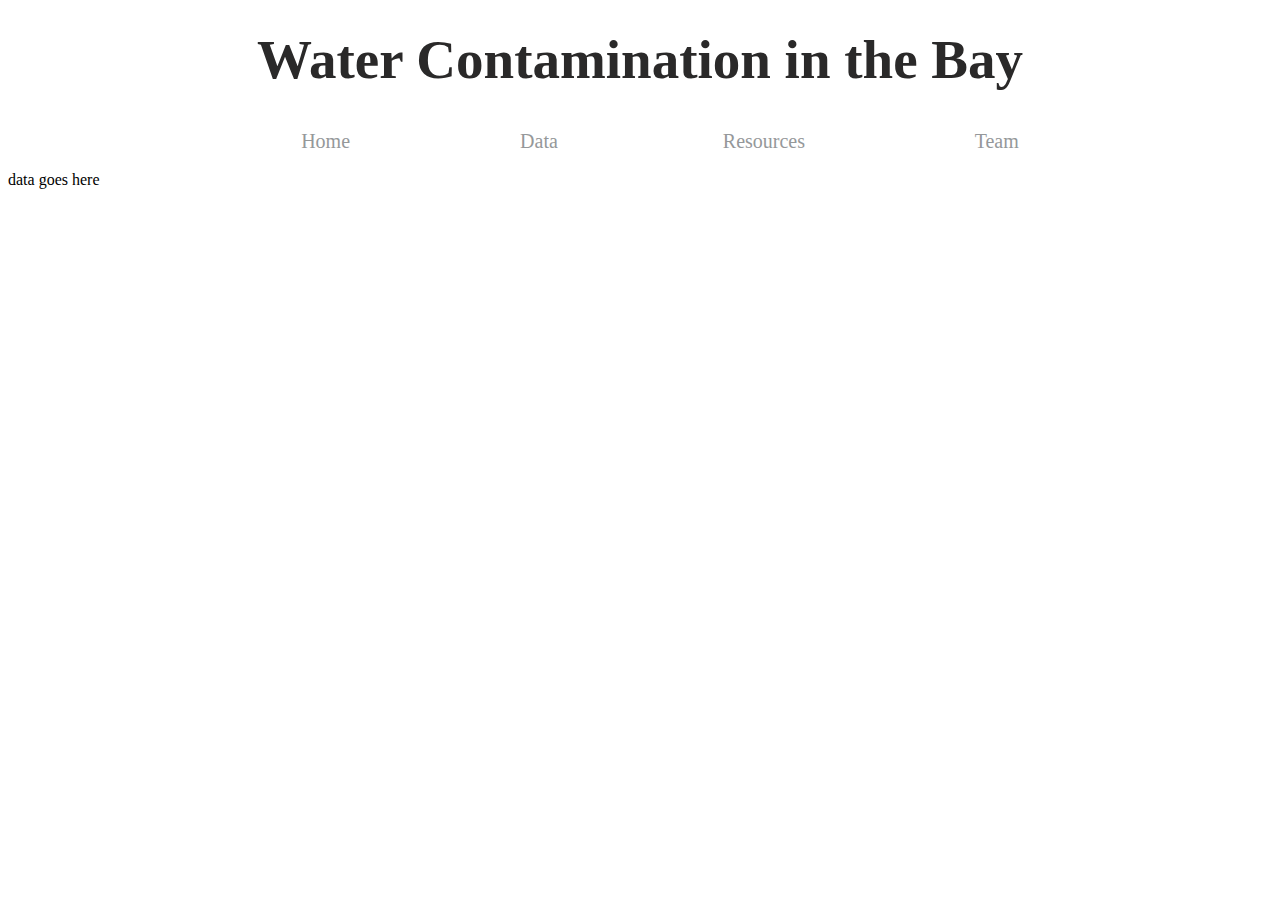
==== data.html @ 33170485 "More stuff added" ====
<html>
<head>
  <link rel="stylesheet" type="text/css" href="styles.css">
  <style>
ul{
  list-style-type: none;
}

li{
  display: inline;
}

li {
    display: inline;
    margin-right: 80px;
    margin-left: 80px;
    margin-bottom: 10px;
}

ul{
  text-align: center;
}

</style>
</head>
<body>

<h1>Water Contamination in the Bay</h1>

<ul>
  <li> <a href="index.html"> Home </a> </li>
  <li> <a href="data.html"> Data </a> </li>
  <li> <a href="resources.html"> Resources </a> </li>
  <li> <a href="team.html"> Team </a> </li>
</ul>

<p> data goes here </p>

<iframe src="https://www.google.com/maps/embed?pb=!1m21!1m12!1m3!1d50998.73027841841!2d-122.04748000000001!3d36.9758914!2m3!1f0!2f0!3f0!3m2!1i1024!2i768!4f13.1!4m6!3e6!4m3!3m2!1d36.9937173!2d-122.0184692!4m0!5e0!3m2!1sen!2sus!4v1495340508929" width="600" height="450" frameborder="0" style="border:0" allowfullscreen></iframe>


</body>
</html>
---- styles.css ----
body{
  color: #faffaf;
}

h1 {
  text-align: center;
  color: #2A2929;
  font-family: Segoe Script;
  padding-top: 20px;
  padding-bottom: 0px;
  font-size: 55px;
}

ul {
list-style-type: none;
margin: 0;
padding: 0;
}


li {
    display: inline;
    margin-right: 80px;
    margin-left: 80px;
    margin-bottom: 10px;
}

ul li{
  text-align: center;
}

li a{
text-decoration: none;
color: #95989A;
font-family: Prestige Elite Std;
font-size: 20px;

}

.description {
  font-family: georgia;
  font-size: 20px;
  margin-left: 40px;
  margin-right: 40px;
  margin-top: 40px;
  margin-bottom: 40px;
  text-align: left;
  width: 95%;
  line-height: 1.8;
}

.title {
  text-align: center;
  font-family: Adobe Gothic Std;
  font-size: 30px;
  margin-top: 20px;
  margin-bottom: 10px;
}

.name {
  width: 100%;
  text-align: center;
  font-size: 20;
  font-family: georgia;
  letter-spacing: 1pt;
}

.bio {
  width: 100%;
  text-align: center;
  margin-bottom: 30px;
}
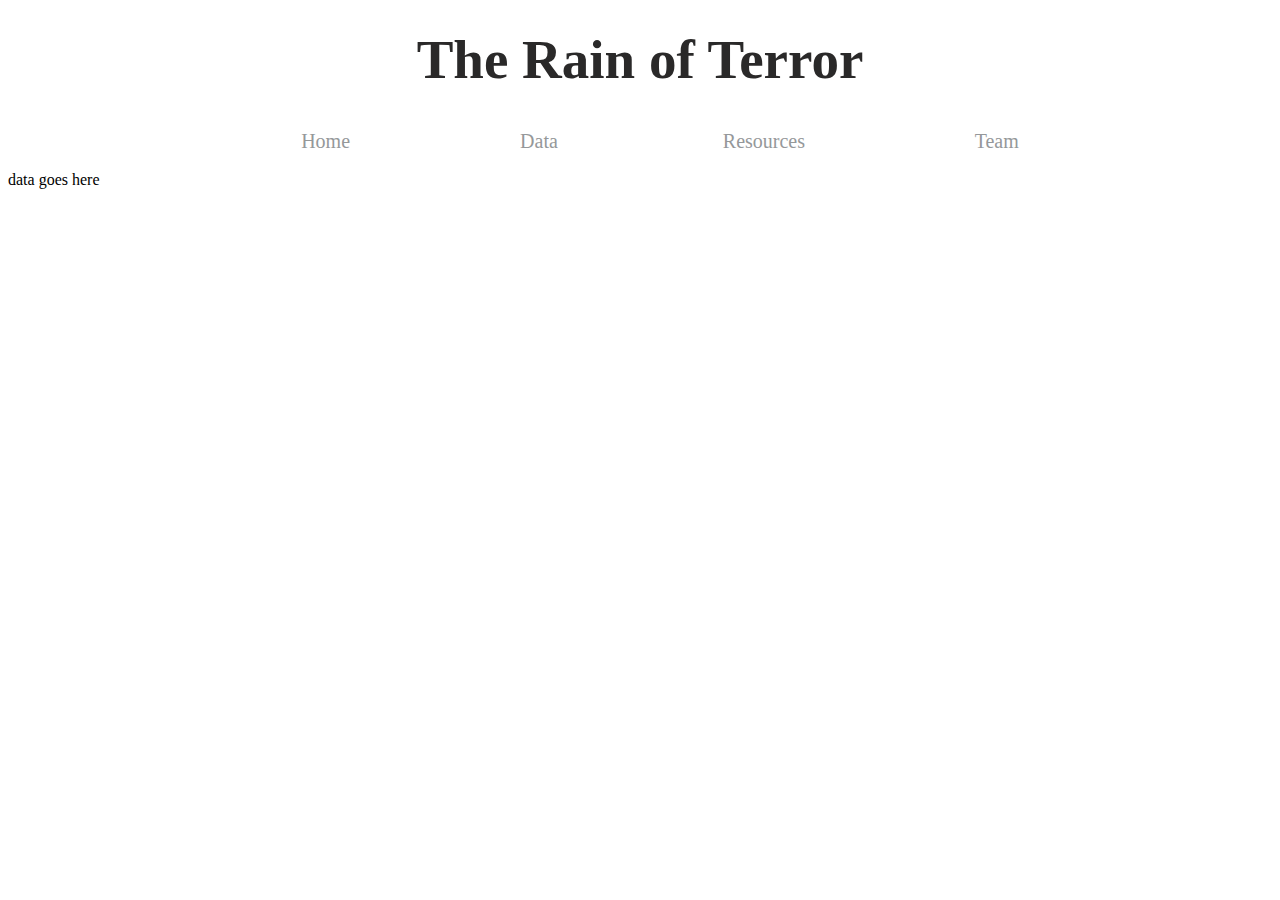
==== commit 5c18d479: "Title changed" ====
--- a/data.html
+++ b/data.html
@@ -25,7 +25,7 @@
 </head>
 <body>
 
-<h1>Water Contamination in the Bay</h1>
+<h1>The Rain of Terror</h1>
 
 <ul>
   <li> <a href="index.html"> Home </a> </li>
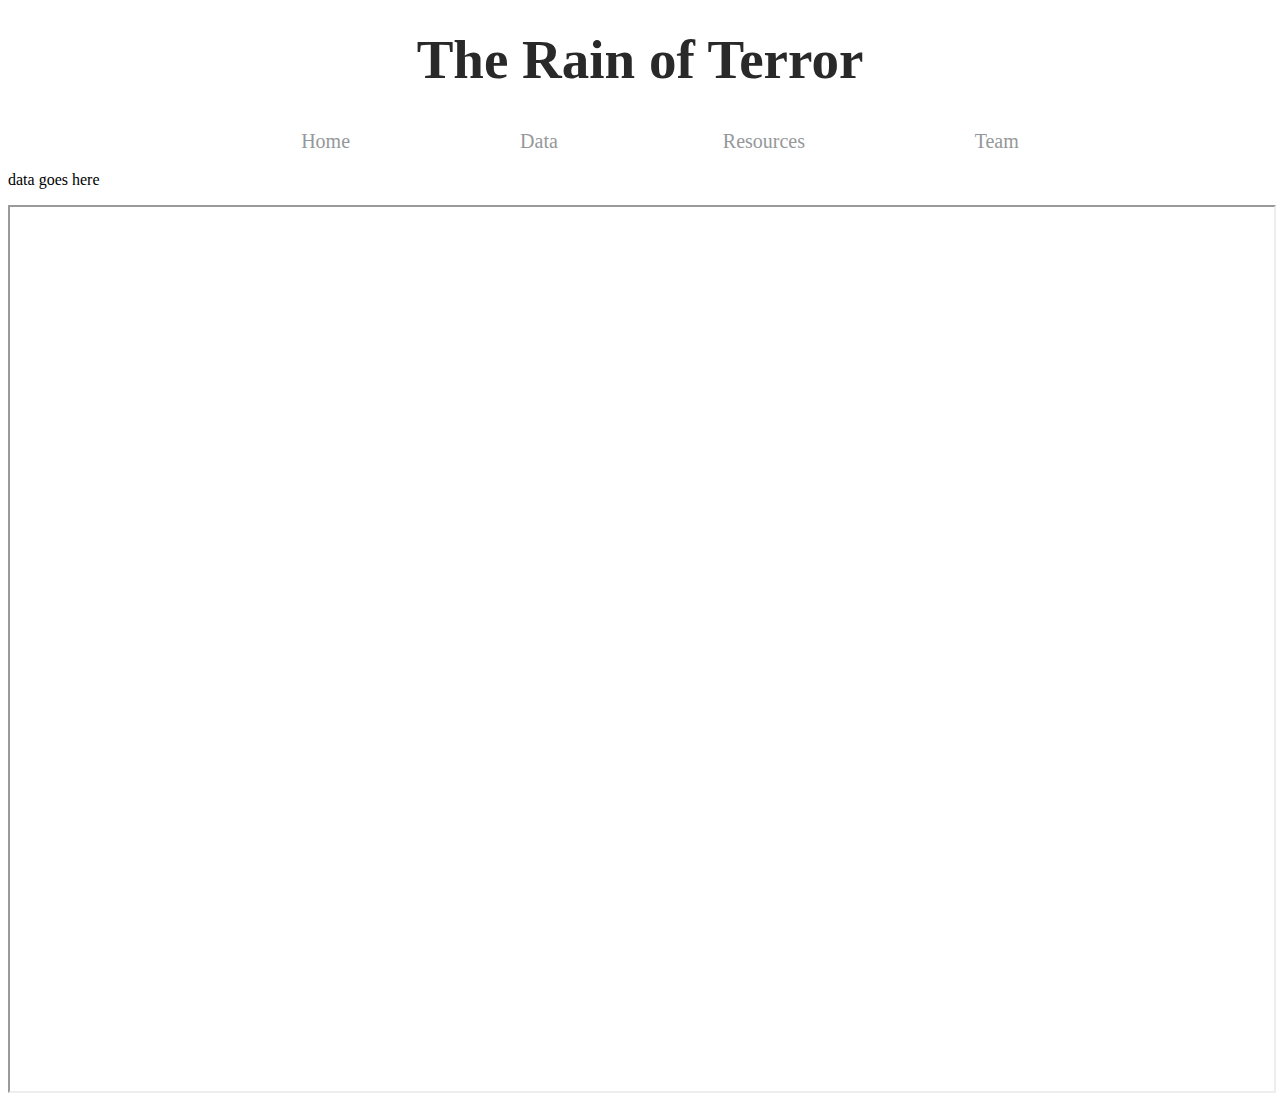
==== commit 791e8fa7: "Importing data into maps" ====
--- a/data.html
+++ b/data.html
@@ -36,8 +36,8 @@
 
 <p> data goes here </p>
 
-<iframe src="https://www.google.com/maps/embed?pb=!1m21!1m12!1m3!1d50998.73027841841!2d-122.04748000000001!3d36.9758914!2m3!1f0!2f0!3f0!3m2!1i1024!2i768!4f13.1!4m6!3e6!4m3!3m2!1d36.9937173!2d-122.0184692!4m0!5e0!3m2!1sen!2sus!4v1495340508929" width="600" height="450" frameborder="0" style="border:0" allowfullscreen></iframe>
 
+<iframe src="https://www.google.com/maps/d/embed?mid=1oAU1KzwgPsFZZ4YkEkFlqYueUaQ" width="100%" height="100%"></iframe>
 
 </body>
 </html>
--- a/styles.css
+++ b/styles.css
@@ -1,6 +1,12 @@
 body{
   color: #faffaf;
 }
+
+@font-face {
+  font-family: Segoe Script;
+  src: url(SEGOESCB.TTF) format('truetype');
+}
+
 
 h1 {
   text-align: center;
@@ -69,4 +75,16 @@
   width: 100%;
   text-align: center;
   margin-bottom: 30px;
+  word-break: keep-all;
+  line-height: 1.8;
+  letter-spacing: 0.2;
 }
+
+.team{
+  width: 600px;
+  margin: 0 auto;
+}
+
+iframe{
+  margin:0 auto;
+}
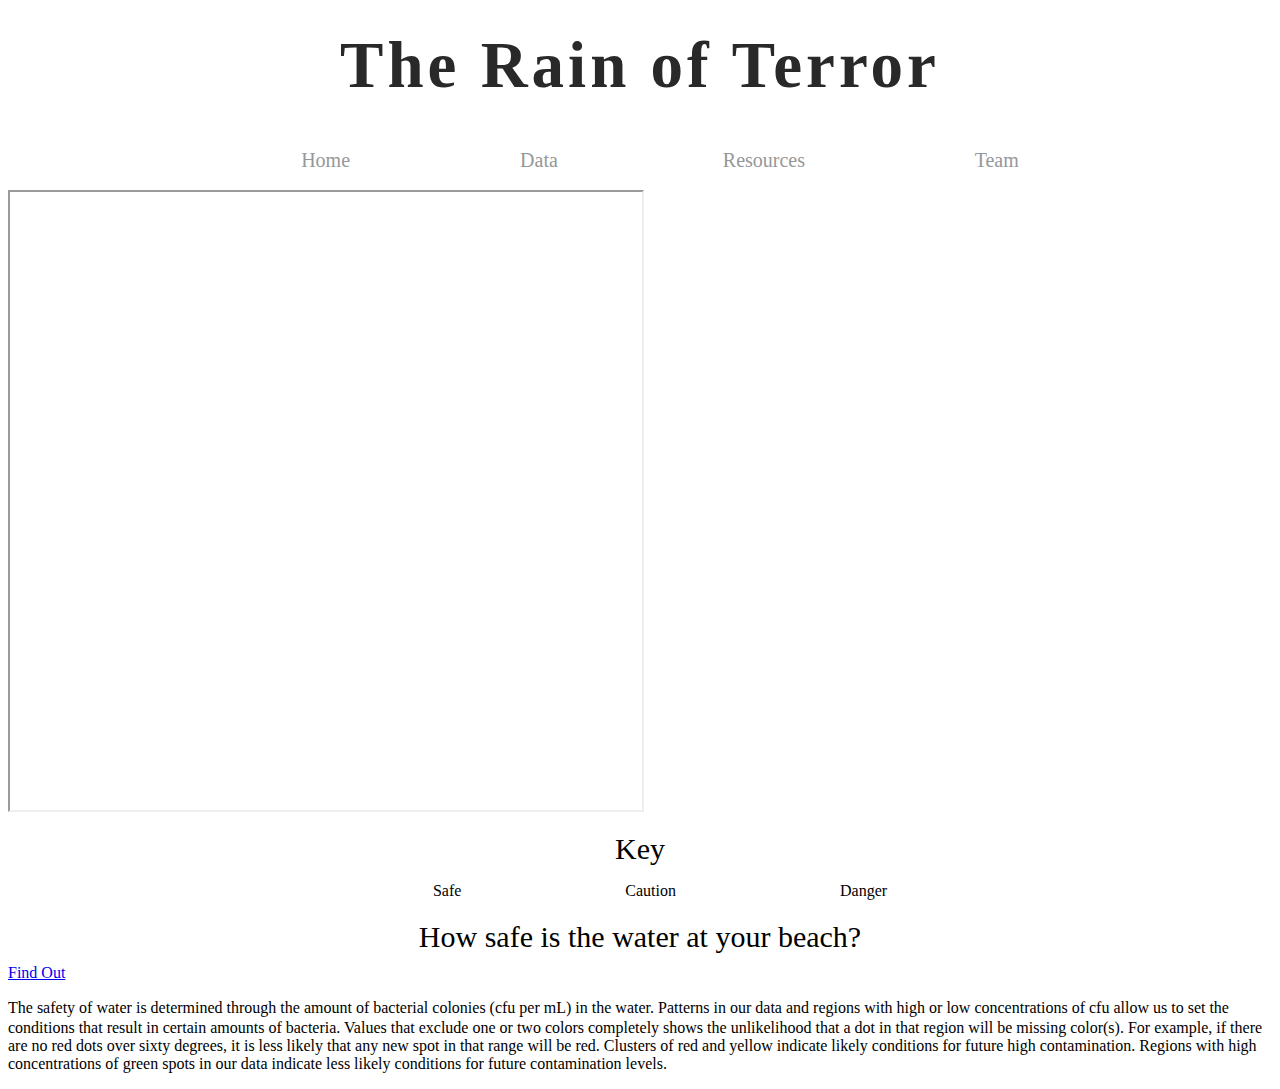
==== commit 3fcd2d33: "data description" ====
--- a/data.html
+++ b/data.html
@@ -34,10 +34,35 @@
   <li> <a href="team.html"> Team </a> </li>
 </ul>
 
-<p> data goes here </p>
+<div class= "parentContainer">
+  <div class= "mapContainer">
+  <iframe class="map" src="https://www.google.com/maps/d/embed?mid=1oAU1KzwgPsFZZ4YkEkFlqYueUaQ" width="50%" height="70%"></iframe>
+</div>
+  <div class="mapDetails">
+      <p class="title"> Key </p>
+      <ul class="colorKey">
+        <li><span class="greenKey"></span> Safe</li>
+        <li><span class="yellowKey"></span> Caution</li>
+        <li><span class="redKey"></span> Danger</li>
+      </ul>
 
+      <p class="title"> How safe is the water at your beach? </p>
 
-<iframe src="https://www.google.com/maps/d/embed?mid=1oAU1KzwgPsFZZ4YkEkFlqYueUaQ" width="100%" height="100%"></iframe>
+<a href="#" class="myButton">Find Out</a>
+  </div>
+
+  <div class="dataDescription">
+    <p class="descriptionPara">
+        The safety of water is determined through the amount of bacterial colonies (cfu per mL) in the water.
+        Patterns in our data and regions with high or low concentrations of cfu allow us to set the conditions that result in certain amounts of bacteria.
+        Values that exclude one or two colors completely shows the unlikelihood that a dot in that region will be missing color(s).
+        For example, if there are no red dots over sixty degrees, it is less likely that any new spot in that range will be red.
+        Clusters of red and yellow indicate likely conditions for future high contamination.
+        Regions with high concentrations of green spots in our data indicate less likely conditions for future contamination levels.
+
+    </p>
+  </div>
+</div>
 
 </body>
 </html>
--- a/styles.css
+++ b/styles.css
@@ -14,7 +14,8 @@
   font-family: Segoe Script;
   padding-top: 20px;
   padding-bottom: 0px;
-  font-size: 55px;
+  font-size: 65px;
+  letter-spacing: 4;
 }
 
 ul {
@@ -80,11 +81,27 @@
   letter-spacing: 0.2;
 }
 
-.team{
+.team, .Sources{
   width: 600px;
   margin: 0 auto;
 }
 
-iframe{
-  margin:0 auto;
+.SourceName {
+  width: 100%;
+  text-align: center;
+  font-size: 20;
+  font-family: Adobe Gothic Std;
+  letter-spacing: 0.5pt;
+  padding-top: 10pt;
+  font-weight: bolder;
+  color:#262626;
 }
+
+.SourceDescription {
+  width: 100%;
+  text-align: center;
+  margin-bottom: 30px;
+  word-break: keep-all;
+  line-height: 1.8;
+  letter-spacing: 0.2;
+}
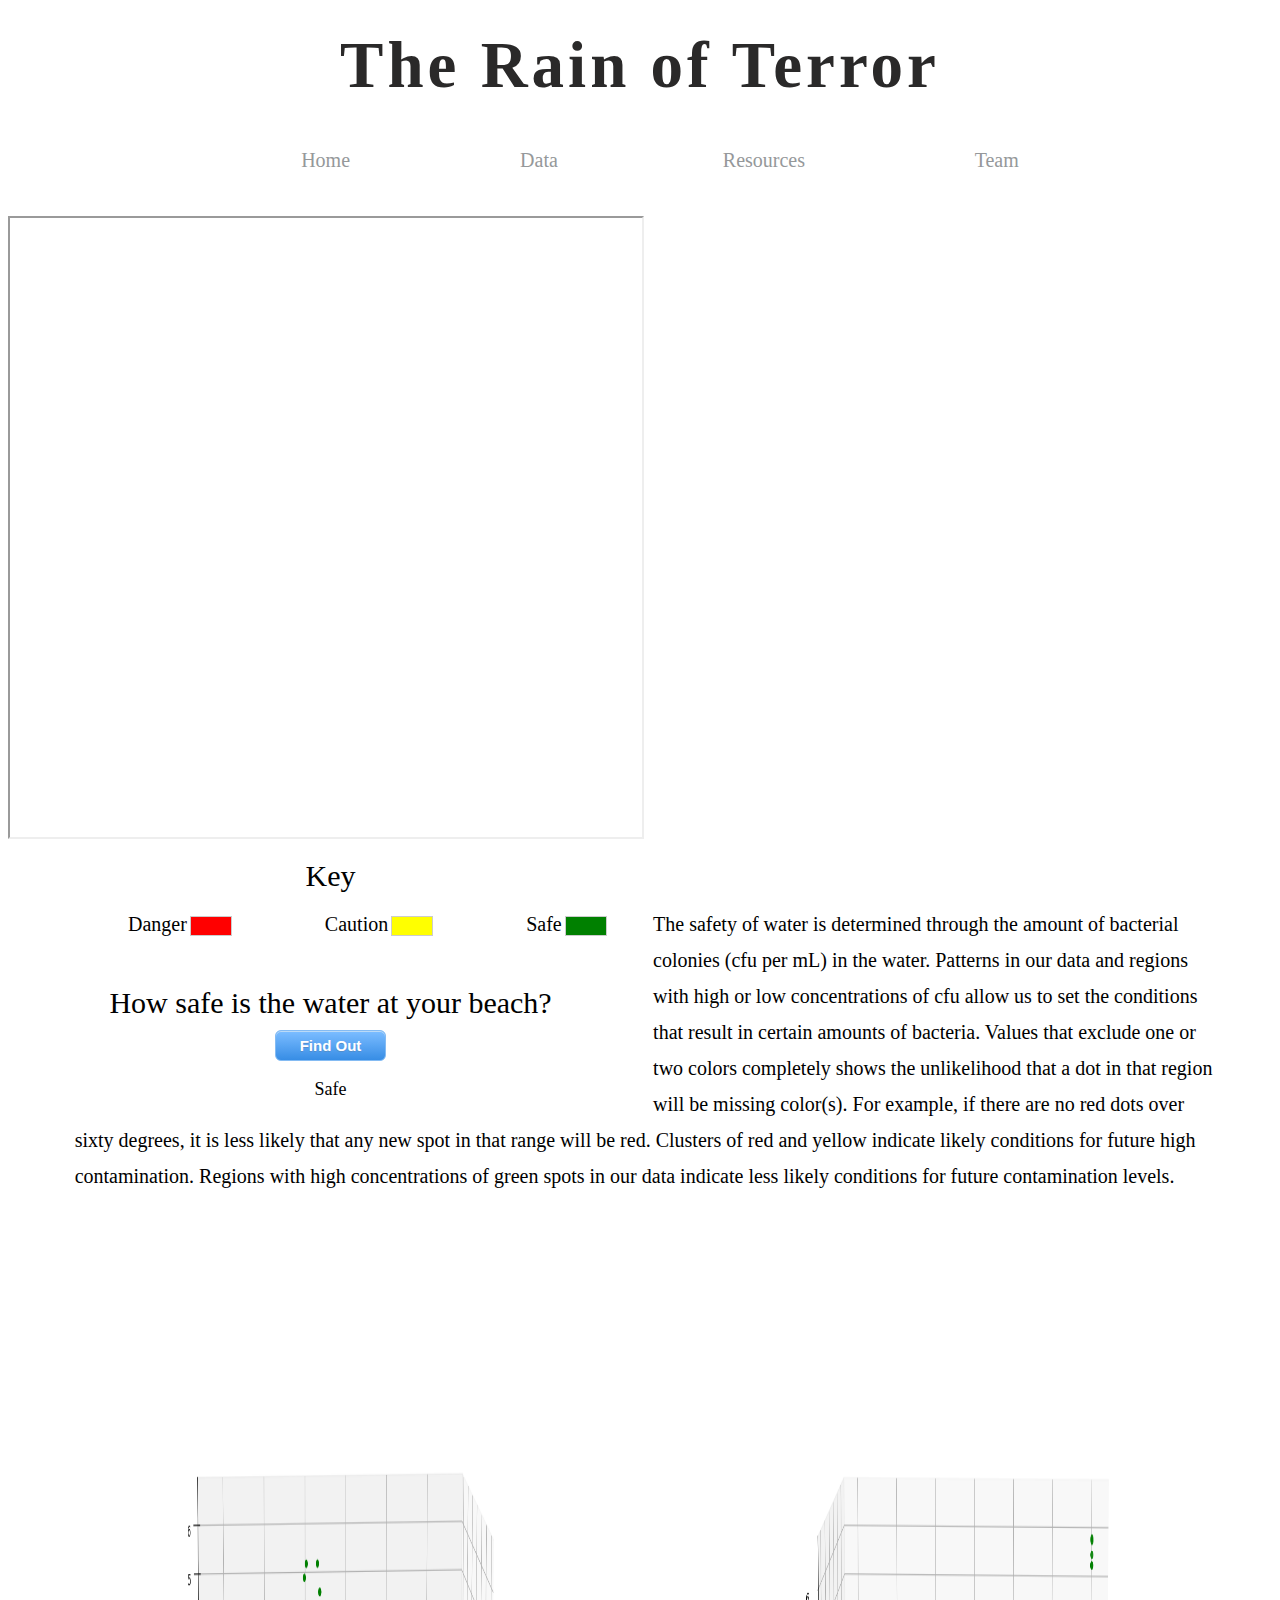
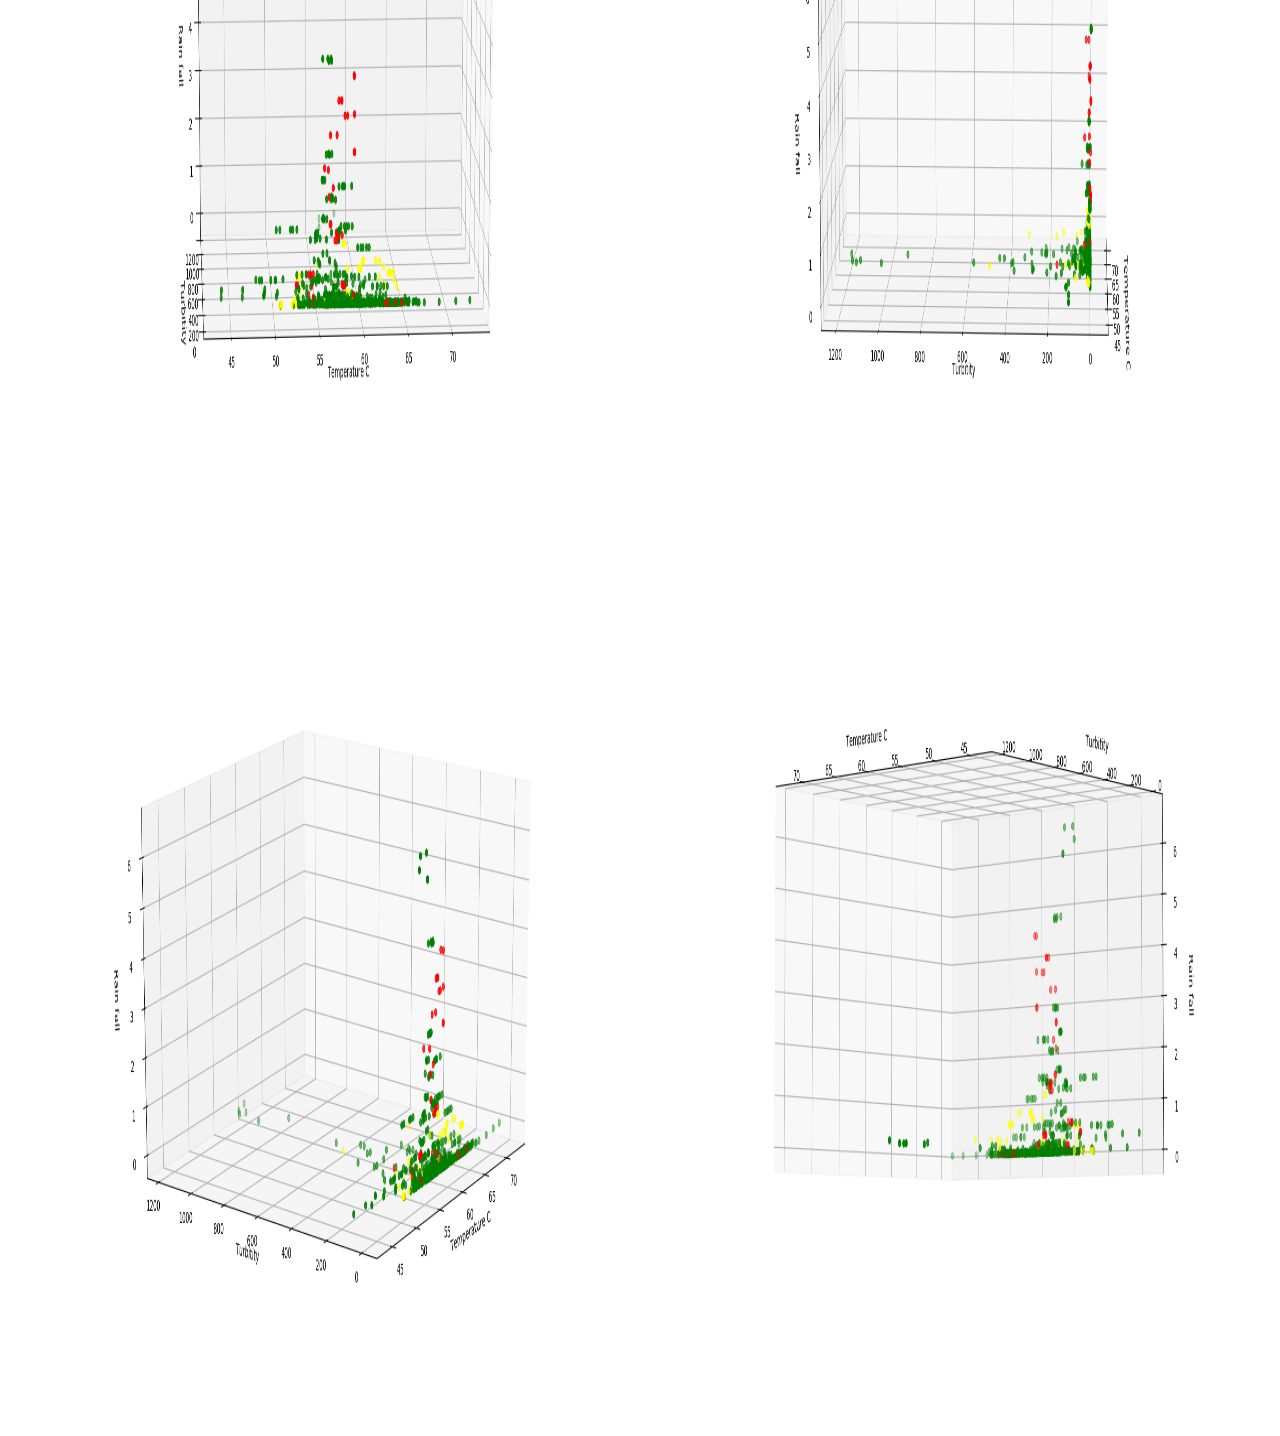
==== commit 8e446a91: "data page" ====
--- a/data.html
+++ b/data.html
@@ -22,6 +22,15 @@
 }
 
 </style>
+
+<script src="https://ajax.googleapis.com/ajax/libs/jquery/3.2.1/jquery.min.js"></script>
+<script>
+$(document).ready(function(){
+    $("button").click(function(){
+        $("#togglex").toggle();
+    });
+});
+</script>
 </head>
 <body>
 
@@ -48,7 +57,13 @@
 
       <p class="title"> How safe is the water at your beach? </p>
 
-<a href="#" class="myButton">Find Out</a>
+
+
+
+      <button class="myButton">Find Out</button>
+
+  <p id="togglex" class="answer"> Safe</p>
+
   </div>
 
   <div class="dataDescription">
@@ -57,12 +72,23 @@
         Patterns in our data and regions with high or low concentrations of cfu allow us to set the conditions that result in certain amounts of bacteria.
         Values that exclude one or two colors completely shows the unlikelihood that a dot in that region will be missing color(s).
         For example, if there are no red dots over sixty degrees, it is less likely that any new spot in that range will be red.
-        Clusters of red and yellow indicate likely conditions for future high contamination.
+        Clusters of red and yellow indicate likely conditions for future high contamination.
         Regions with high concentrations of green spots in our data indicate less likely conditions for future contamination levels.
 
     </p>
   </div>
+
+</div class="graphPics">
+<img class="front" src="Graph Pictures/Front.png" alt="Picture" style="height: 100%; width:50%">
+<img class="side" src="Graph Pictures/Side.png" alt="Picture" style="height: 100%; width:50%">
+<img class="angle" src="Graph Pictures/Angle.png" alt="Picture" style="height: 100%; width:50%">
+<img class="down" src="Graph Pictures/Down.png" alt="Picture" style="height: 100%; width:50%">
+</div>
 </div>
 
+
+
+
 </body>
+
 </html>
--- a/styles.css
+++ b/styles.css
@@ -56,6 +56,18 @@
   line-height: 1.8;
 }
 
+.descriptionPara{
+  font-family: georgia;
+  font-size: 20px;
+  margin-left: 40px;
+  margin-right: 40px;
+  margin-top: 40px;
+  margin-bottom: 40px;
+  text-align: left;
+  width: 95%;
+  line-height: 1.8;
+}
+
 .title {
   text-align: center;
   font-family: Adobe Gothic Std;
@@ -105,3 +117,104 @@
   line-height: 1.8;
   letter-spacing: 0.2;
 }
+
+
+.mapDetails, .mapContainer{
+  display: inline;
+
+}
+.parentContainer{
+  padding-top: 20pt;
+}
+
+.mapDetails{
+  float:left;
+  margin:0;
+  text-align: center;
+}
+
+.answer{
+  font-size: 18;
+  font-family: georgia;
+}
+
+.dataDescription{
+  padding: 20pt;
+}
+
+.myButton {
+	-moz-box-shadow:inset 0px 1px 0px 0px #bbdaf7;
+	-webkit-box-shadow:inset 0px 1px 0px 0px #bbdaf7;
+	box-shadow:inset 0px 1px 0px 0px #bbdaf7;
+	background:-webkit-gradient(linear, left top, left bottom, color-stop(0.05, #79bbff), color-stop(1, #378de5));
+	background:-moz-linear-gradient(top, #79bbff 5%, #378de5 100%);
+	background:-webkit-linear-gradient(top, #79bbff 5%, #378de5 100%);
+	background:-o-linear-gradient(top, #79bbff 5%, #378de5 100%);
+	background:-ms-linear-gradient(top, #79bbff 5%, #378de5 100%);
+	background:linear-gradient(to bottom, #79bbff 5%, #378de5 100%);
+	filter:progid:DXImageTransform.Microsoft.gradient(startColorstr='#79bbff', endColorstr='#378de5',GradientType=0);
+	background-color:#79bbff;
+	-moz-border-radius:6px;
+	-webkit-border-radius:6px;
+	border-radius:6px;
+	border:1px solid #84bbf3;
+	display:inline-block;
+	cursor:pointer;
+	color:#ffffff;
+	font-family:Arial;
+	font-size:15px;
+	font-weight:bold;
+	padding:6px 24px;
+	text-decoration:none;
+	text-shadow:0px 1px 0px #528ecc;
+}
+.myButton:hover {
+	background:-webkit-gradient(linear, left top, left bottom, color-stop(0.05, #378de5), color-stop(1, #79bbff));
+	background:-moz-linear-gradient(top, #378de5 5%, #79bbff 100%);
+	background:-webkit-linear-gradient(top, #378de5 5%, #79bbff 100%);
+	background:-o-linear-gradient(top, #378de5 5%, #79bbff 100%);
+	background:-ms-linear-gradient(top, #378de5 5%, #79bbff 100%);
+	background:linear-gradient(to bottom, #378de5 5%, #79bbff 100%);
+	filter:progid:DXImageTransform.Microsoft.gradient(startColorstr='#378de5', endColorstr='#79bbff',GradientType=0);
+	background-color:#378de5;
+}
+.myButton:active {
+	position:relative;
+	top:1px;
+}
+
+/* basic positioning */
+.colorKey {
+  list-style: none;
+  font-size: 20px;
+  font-style: Georgia;
+  padding-right: 25pt;
+  padding-bottom: 40pt;
+}
+
+.colorKey li {
+  float: right;
+   margin-right: 10px;
+ }
+
+.colorKey span { border: 1px solid #ccc; float: right; width: 40px; height: 18px; margin: 3px; }
+/* your colors */
+.colorKey .greenKey { background-color: green; }
+.colorKey .yellowKey { background-color: yellow; }
+.colorKey .redKey { background-color: red; }
+
+
+.front, .side {
+  display: inline-block;
+}
+.side{
+  float: right;
+}
+
+.down, .angle{
+  display:inline-block;
+}
+
+.down{
+  float: right;
+}
